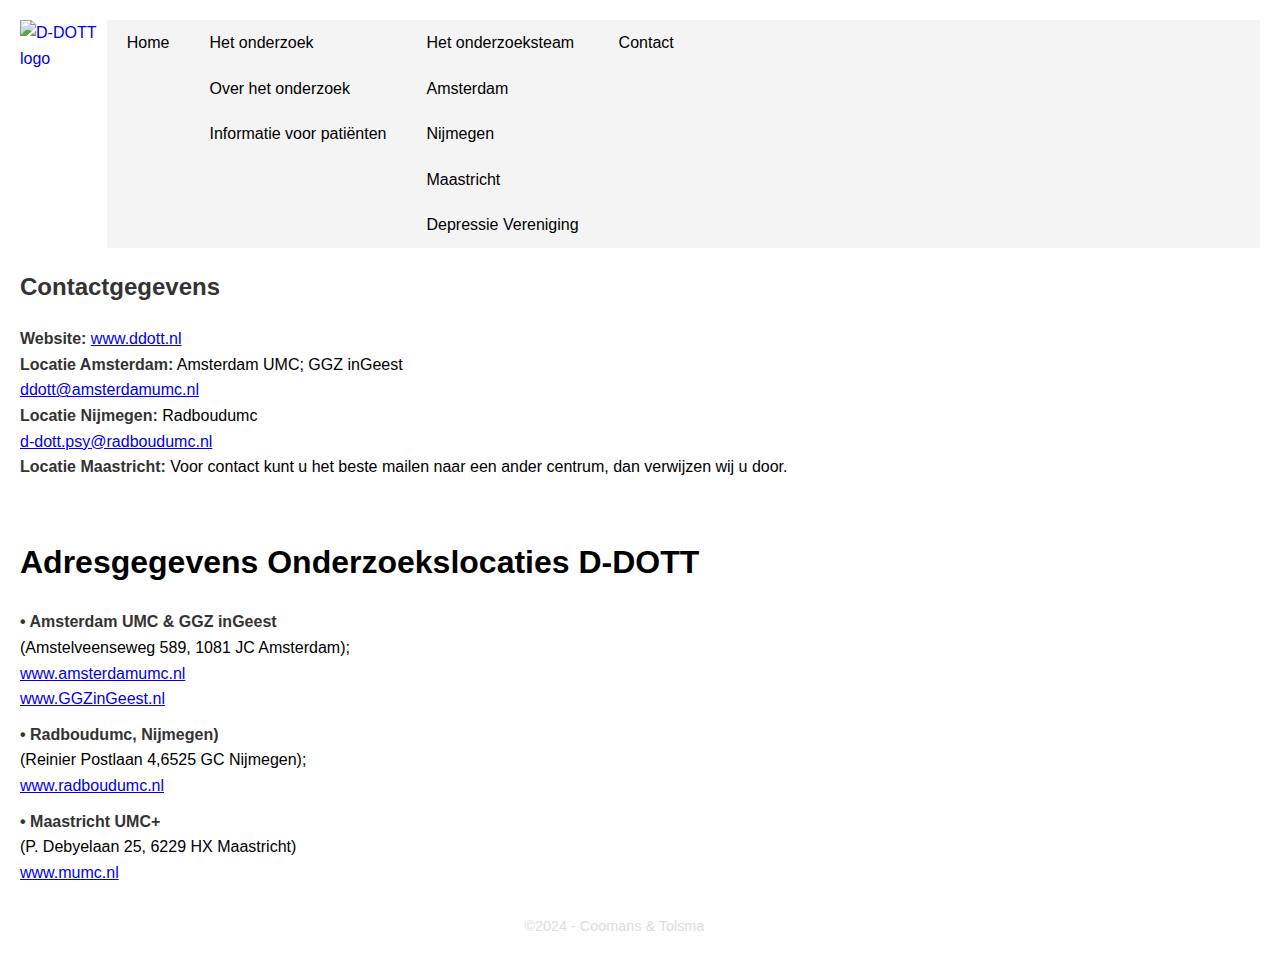
==== contact2.html @ bf8da8bf "Add files via upload" ====
<!DOCTYPE html>
<html lang="nl">
<head>
<meta charset="utf-8">
<meta name="description" content="Privacyverklaring van D-DOTT. Bescherming van persoonlijke gegevens en vertrouwelijke behandeling van verstrekte informatie.">
<meta name="keywords" content="Privacy, D-DOTT, Gegevensbescherming, Vertrouwelijkheid, Amsterdam UMC, Radboudumc, Maastricht">
<meta http-equiv="X-UA-Compatible" content="IE=edge">
<meta name="viewport" content="width=device-width, initial-scale=1">
<title>D-DOTT - Privacyverklaring</title>
<link href="css/simpleGridTemplate.css" rel="stylesheet" type="text/css">
<style>
    body {
      font-family: Arial, sans-serif;
      line-height: 1.6;
      margin: 20px;
    }

    ul {
      list-style: none;
      padding: 0;
      margin: 0;
      display: flex;
      background-color: #f4f4f4;
      overflow: hidden;
    }

    ul li {
      float: left;
    }

    ul li a {
      display: block;
      color: #000;
      padding: 10px 20px;
      text-decoration: none;
    }

    ul li a:hover {
      background-color: #ddd;
    }

    .gallery {
      margin-bottom: 20px;
    }

    .gallery img {
      max-width: 100%;
      height: auto;
      display: block;
      margin: 10px auto;
    }

    h2, strong {
      color: #333;
    }

    p {
      margin: 10px 0;
    }

    .container1 {
      text-align: center;
    }

    .copyright {
      text-align: center;
      margin-top: 30px;
      font-size: 0.9em;
      color: #ddd;
    }

    .column4 a {
      color: #666;
      text-decoration: none;
    }

    .column4 a:hover {
      text-decoration: underline;
    }
  </style>
</head>
<body>

  <!-- Header -->
  <div id="container1">
    <a href="index.html">
      <img src="DDOTT_logo.jpg" alt="D-DOTT logo" style="width: 7%; object-fit: contain; float: left;">
    </a>
  </div>

  <!-- Navigation -->
  <ul>
    <li><a href="index.html">Home</a></li>
    <li class="dropdown">
      <a href="javascript:void(0)">Het onderzoek</a>
      <div class="dropdown-content">
        <a href="over_het_onderzoek.html">Over het onderzoek</a>
        <a href="patienten.html">Informatie voor patiënten</a>
      </div>
    </li>
    <li class="dropdown">
      <a href="javascript:void(0)">Het onderzoeksteam</a>
      <div class="dropdown-content">
        <a href="onderzoekers-amsterdam.html">Amsterdam</a>
        <a href="onderzoekers-nijmegen.html">Nijmegen</a>
        <a href="onderzoekers-maastricht.html">Maastricht</a>
        <a href="onderzoekers-overig.html">Depressie Vereniging</a>
      </div>
    </li>
    <li><a href="contact2.html">Contact</a></li>
  </ul>


<!-- Main Content -->
<main>
    
        
    <section class="container">
        <h2>Contactgegevens</h2>
        <p>
            <strong>Website:</strong> <a href="https://www.ddott.nl" target="_blank">www.ddott.nl</a><br>
            <strong>Locatie Amsterdam:</strong> Amsterdam UMC; GGZ inGeest<br>
            <a href="mailto:ddott@amsterdamumc.nl">ddott@amsterdamumc.nl</a><br>
            <strong>Locatie Nijmegen:</strong> Radboudumc<br>
            <a href="mailto:d-dott.psy@radboudumc.nl">d-dott.psy@radboudumc.nl</a><br>
            <strong>Locatie Maastricht:</strong> Voor contact kunt u het beste mailen naar een ander centrum, dan verwijzen wij u door.
        </p>
	</section>
	
	<section class="container">
		<p><br></p>
		<h1>Adresgegevens Onderzoekslocaties D-DOTT</h1>
        <p><strong>• Amsterdam UMC &amp; GGZ inGeest</strong><br>
            (Amstelveenseweg 589, 1081 JC Amsterdam);<br>
            <a href="https://www.amsterdamumc.nl/" target="_blank">www.amsterdamumc.nl</a><br>
            <a href="https://www.ggzingeest.nl/" target="_blank">www.GGZinGeest.nl</a>
        </p>

        <p><strong>• Radboudumc, Nijmegen)</strong><br>
            (Reinier Postlaan 4,6525 GC Nijmegen);<br>
            <a href="/https://www.radboudumc.nl/afdelingen/psychiatrie" target="_blank">www.radboudumc.nl</a>
        </p>

        <p><strong>• Maastricht UMC+</strong><br>
            (P. Debyelaan 25, 6229 HX Maastricht)<br>
            <a href="https://www.mumc.nl/patient-bezoeker/specialismen-afdelingen/psychiatrie" target="_blank">www.mumc.nl</a>
        </p>

      
    </section>
</main>

<!-- Footer -->
<footer>
    <div class="copyright">
        &copy;2024 - Coomans &amp; Tolsma
        <a href="privacy.html" style="color:white;">Privacy</a>
    </div>
</footer>

</body>
</html>
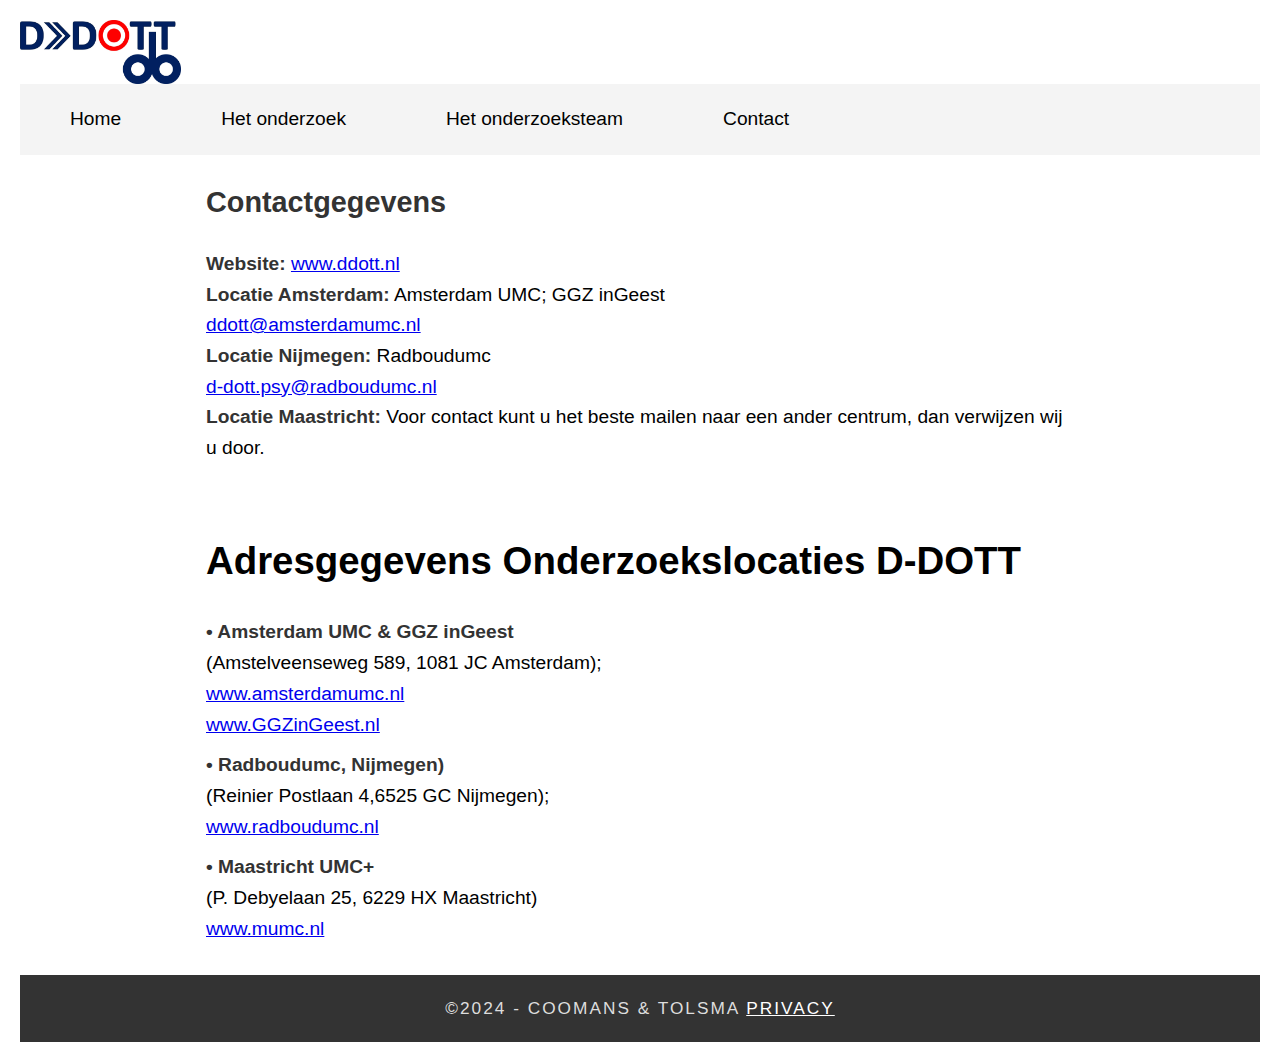
==== commit 41e9e8b2: "Update contact2.html" ====
--- a/contact2.html
+++ b/contact2.html
@@ -82,9 +82,9 @@
 <body>
 
   <!-- Header -->
-  <div id="container1">
+  <div>
     <a href="index.html">
-      <img src="DDOTT_logo.jpg" alt="D-DOTT logo" style="width: 7%; object-fit: contain; float: left;">
+      <img src="DDOTT_logo.jpg" alt="D-DOTT logo" style="width: 13%; object-fit: contain; float: left;">
     </a>
   </div>
 
--- a/css/simpleGridTemplate.css
+++ b/css/simpleGridTemplate.css
@@ -0,0 +1,609 @@
+@charset "UTF-8";
+/* Body */
+body {
+	font-family: "Myriad Pro", "Gill Sans", "Gill Sans MT", "DejaVu Sans Condensed", "Helvetica", "Arial", "sans-serif";
+	line-height: 25px;
+	font-size: 120%;
+	background-color: #FFFFFF;
+	margin: 0;
+}
+/* Container */
+/* Add a background color and some padding around the form */
+
+.container {
+	width: auto;
+	margin-left: 15%;
+	margin-right: 15%;
+	background-color: #FFFFFF;	
+	border-radius: 5px;
+
+}
+
+
+
+.container2 {
+    width: 100%;
+    margin: auto;
+	
+}
+	
+.container2 img {
+   max-width:100%; 
+  max-height:100%;
+  margin:auto;
+  display:block;
+	
+}
+
+.container3 {
+	width: 90%;
+	margin-left: auto;
+	margin-right: auto;
+	background-color: #FFFFFF;	
+}
+/* Header */
+#header {
+	width: 100%;
+	height: 8%;
+	background-color: #FFFFFF;
+}
+
+/* Menu */
+
+
+		ul {
+    bottom: 0;
+    width: 100%;
+}
+
+
+ul {
+    list-style-type: circle;
+    margin: 0;
+    padding: 10px 10px;
+  overflow: hidden;
+    background-color: #333;
+}
+
+li {
+    float: left;
+	padding: 10px 30px;
+}
+
+
+li a, .dropbtn {
+    display: inline-block;
+    color: white;
+    text-align: center;
+    padding: 14px 16px;
+    text-decoration: none;
+}
+
+li a:hover, .dropdown:hover .dropbtn {
+    background-color: #4F81BC;
+}
+	
+
+	li a.active {
+    background-color: #333;
+    color: white;
+}
+
+
+li a.onderzoeksteam {
+    background-color: #333;
+    color: white;
+}
+
+ .onderzoeksteam:hover {
+	background-color: #BB0102 !important;
+color: white;}
+
+li a.contact {
+    background-color: #333;
+    color: white;
+}
+
+ .contact:hover{
+	background-color: #4F81BC !important;
+color: white;}
+
+li.dropdown {
+    display: inline-block;
+}
+
+.dropdown-content {
+    display: none;
+    position: absolute;
+    background-color: #f9f9f9;
+    min-width: 160px;
+    box-shadow: 0px 8px 16px 0px rgba(0,0,0,0.2);
+    z-index: 1;
+}
+
+.dropdown-content a {
+    color: black;
+    padding: 12px 16px;
+    text-decoration: none;
+    display: block;
+    text-align: left;
+}
+
+.dropdown-content a:hover {
+	background-color: #4F81BC;
+color: white;}
+
+.dropdown:hover .dropdown-content {
+    display: block;
+}
+	
+	li a.training {background-color: #7ec8ef}
+
+/*_______________________________________________ */
+
+
+
+.logo {
+	color: #fff;
+	font-weight: bold;
+	margin-left: auto;
+	letter-spacing: 4px;
+	margin-right: auto;
+	text-align: center;
+	padding-top: 15px;
+	line-height: 2em;
+	font-size: 22px;
+}
+/*.hero_header {
+	color: #FFFFFF;
+	text-align: center;
+	margin: 0;
+	letter-spacing: 4px;
+}*/
+/* About Section */
+/*.text_column {
+	width: 90%;
+	text-align: left;
+	font-weight: lighter;
+	line-height: 25px;
+	float: left;
+	padding-left: 20px;
+	padding-right: 20px;
+	color: #A3A3A3;
+}*/
+.gallery {
+	clear: both;
+	display: inline-block;
+	width: 100%;
+	background-color: #FFFFFF;
+	/* [disabled]min-width: 400px;
+*/
+	padding-bottom: 5px;
+	padding-top: 0px;
+	margin-top: 0px;
+	margin-bottom: 25px;
+}
+
+
+.thumbnail {
+	width: 30%;
+	float: left;
+	margin-top: 11px;
+	background-color: #F8F8F8;
+	padding-bottom: 20px;
+	margin-left: 1%;
+	margin-right: 1%;
+	border-radius: 3px;
+	padding-top: 20px;
+	border-bottom: px solid #6DC7D0;
+}
+.gallery .thumbnail h4 {
+	margin-top: 5px;
+	margin-bottom: 5px;
+	color: #000000;
+	text-align: center;
+	padding-left: 20px;
+	padding-right: 20px;
+}
+.gallery .thumbnail p {
+	margin: 0;
+	color: #B3B3B3;
+	text-align: center;
+	padding-left: 20px;
+}
+/* More info */
+/*.intro {
+	background-color: #FFFFFF;
+	padding-bottom: 35px;
+}*/
+.column {
+	width: 50%;
+	text-align: center;
+	padding-top: 30px;
+	float: left;
+}
+
+
+.column2 {
+	width: 70%;
+	text-align: left;
+	padding-top: 10px;
+	padding-bottom: 10px;
+
+	float: left;
+}
+
+.column3 {
+	width: 30%;
+	text-align: right;
+	padding-top: 10px;
+	padding-bottom: 10px;
+	float: right;
+}
+
+.column4 {
+	width: 20%;
+	text-align: left;
+	float: left;
+	text-transform: lowercase;
+	font-weight: lighter;
+	letter-spacing: 2px;
+	border-top-width: 2px;
+	margin-left: 20px;
+}
+
+/*
+
+.intro .column h3 {
+	color: #FFFFFF;
+	text-align: center;
+}
+.intro .column p {
+	color: #FFFFFF;
+}
+.cards {
+	width: 100%;
+	height: auto;
+	max-width: 400px;
+	max-height: 200px;
+	opacity: 0.8;
+}*/
+/*.intro .column p {
+	padding-left: 30px;
+	padding-right: 30px;
+	text-align: justify;
+	line-height: 25px;
+	font-weight: lighter;
+	margin-left: 20px;
+	margin-right: 20px;
+	width: 80%;
+	margin-top: 4%;
+}*/
+.button {
+	width: 200px;
+	margin-top: 40px;
+	margin-right: auto;
+	margin-bottom: auto;
+	margin-left: auto;
+	padding-top: 20px;
+	padding-right: 10px;
+	padding-bottom: 20px;
+	padding-left: 10px;
+	vertical-align: middle;
+	border-radius: 0px;
+	text-transform: uppercase;
+	font-weight: bold;
+	letter-spacing: 2px;
+	border: 3px solid #FFFFFF;
+	color: #FFFFFF;
+	transition: all 0.3s linear;
+}
+.button:hover {
+	background-color: #6DC7D0;
+	color: #FFFFFF;
+	cursor: pointer;
+}
+.copyright {
+    text-align: right;
+    padding-top: 20px;
+    padding-bottom: 20px;
+    background-color: #333;
+    color: #FFFFFF;
+    text-transform: uppercase;
+    font-weight: lighter;
+    letter-spacing: 2px;
+    border-top-width: 2px;
+    font-family: "Gill Sans", "Gill Sans MT", "Myriad Pro", "DejaVu Sans Condensed", Helvetica, Arial, sans-serif;
+}
+.privacy {
+	text-align: left;
+	padding-top: 0px;
+	padding-bottom: 0px;
+	background-color: #333;
+	color: #FFFFFF;
+	text-transform: lowercase;
+	letter-spacing: 2px;
+	border-top-width: 2px;
+}
+
+.footer {
+    text-align: center;
+    font-weight: lighter;
+    font-style: italic;
+    background-color: #FFFFFF;
+    padding-top: 20px;
+    padding-bottom: 1px;
+    width: 100%;
+    font-family: "Gill Sans", "Gill Sans MT", "Myriad Pro", "DejaVu Sans Condensed", Helvetica, Arial, sans-serif;
+}
+
+
+/*.intro {
+	display: inline-block;
+	background-color: #6DC7D0;
+}
+.profile {
+	width: 50%;
+}*/
+.gallery .thumbnail .tag {
+	color: #5D5E5D;
+	padding-bottom: 4px;
+	padding-top: 4px;
+	text-align: center;
+	padding-left: 20px;
+	padding-right: 20px;
+}
+
+/* Mobile */
+@media (max-width : 978.400px ){
+
+	
+			ul {
+    bottom: 0;
+    width: 100%;
+    font-family: "Gill Sans", "Gill Sans MT", "Myriad Pro", "DejaVu Sans Condensed", Helvetica, Arial, sans-serif;
+}
+	
+	#wrapper {
+    width: 100%;
+    overflow: hidden;
+	
+}
+#container2 {
+    width: 60%;
+    margin: auto;
+	
+}
+	
+	
+	
+.column2 {
+	width: 80%;
+	text-align: justify-all;
+	padding-top: 10px;
+	padding-bottom: 10px;
+    word-break: keep-all;
+	float: left;
+}
+
+.column3 {
+	width: 20%;
+	text-align: left;
+	padding-top: 10px;
+	padding-bottom: 10px;
+	float: left;
+}
+
+.column3 img {
+	width: 100%;
+	height: auto;
+    margin: auto;
+
+}
+
+
+	
+/*	
+	
+.banner-img {
+    display: block;
+	margin: auto;
+	width: 40%
+}*/
+
+
+	gallery2 {
+	clear: both;
+	display: inline-block;
+	width: 100%;
+	background-color: #FFFFFF;
+	/* [disabled]min-width: 400px;
+*/
+	padding-bottom: 35px;
+	padding-top: 0px;
+	margin-top: -5px;
+	margin-bottom: 5px;
+}
+	
+.logo {
+	width: 100%;
+	text-align: center;
+	margin-top: 13px;
+	margin-right: 0px;
+	margin-bottom: 0px;
+	margin-left: 0px;
+}
+/*.text_column {
+	width: 100%;
+	text-align: justify;
+	padding: 0;
+}
+.intro .column p {
+	width: 80%;
+	margin-left: 0px;
+}
+.text_column {
+	padding-left: 20px;
+}*/
+.thumbnail {
+	width: 100%;
+}
+.column {
+	width: 100%;
+	margin-top: 0px;
+}
+/*.hero_header {
+	padding-left: 10px;
+	padding-right: 10px;
+	line-height: 22px;
+	text-align: center;
+}*/
+	
+	
+}
+
+/* Small Tablets */
+@media (min-width: 321px)and (max-width: 767px) {
+
+
+	
+#container2 {
+    width: 100%;
+    margin: auto;
+	
+}
+	
+	
+#container2 img {
+       display: block;
+	margin: auto;
+	width: 60%
+	
+}
+
+	gallery {
+	clear: both;
+	display: inline-block;
+	width: 100%;
+	background-color: #FFFFFF;
+	/* [disabled]min-width: 400px;
+*/
+	padding-bottom: 35px;
+	padding-top: 0px;
+	margin-top: -5px;
+	margin-bottom: 5px;
+}
+	
+	.logo {
+	width: 100%;
+	text-align: center;
+	margin-top: 13px;
+	margin-right: 0px;
+	margin-bottom: 0px;
+	margin-left: 0px;
+}
+.text_column {
+	width: 100%;
+	text-align: left;
+	padding: 0;
+}
+.thumbnail {
+	width: 100%;
+}
+.column {
+	width: 100%;
+	margin-top: 0px;
+}
+
+.text_column {
+	padding-left: 20px;
+	padding-right: 20px;
+	width: 90%;
+}
+.column {
+	width: 100%;
+	margin-left: 0px;
+	margin-right: 0px;
+}
+/*.profile {
+	width: 100%;
+}
+.intro .column p {
+	width: 90%;
+	text-align: center;
+	padding-left: 0px;
+}*/
+	
+}
+
+/* Small Desktops */
+@media (min-width: 768px) and (max-width: 1096px) {
+.text_column {
+	width: 100%;
+}
+.thumbnail {
+	width: 48%;
+}
+.text_column {
+	width: 90%;
+	margin: 0;
+	padding: 20px;
+}
+.intro .column p {
+	width: 80%;
+}
+}
+
+
+/* Style inputs with type="tel", select elements and textareas */
+input[type=text], select, textarea {
+    width: 100%; /* Full width */
+    padding: 12px; /* Some padding */  
+    border: 1px solid #ccc; /* Gray border */
+    border-radius: 4px; /* Rounded borders */
+    box-sizing: border-box; /* Make sure that padding and width stays in place */
+    margin-top: 6px; /* Add a top margin */
+    margin-bottom: 16px; /* Bottom margin */
+    resize: vertical /* Allow the user to vertically resize the textarea (not horizontally) */
+}
+
+/* Style inputs with type="tel", select elements and textareas */
+input[type=email], select, textarea {
+    width: 100%; /* Full width */
+    padding: 12px; /* Some padding */  
+    border: 1px solid #ccc; /* Gray border */
+    border-radius: 4px; /* Rounded borders */
+    box-sizing: border-box; /* Make sure that padding and width stays in place */
+    margin-top: 6px; /* Add a top margin */
+    margin-bottom: 16px; /* Bottom margin */
+    resize: vertical /* Allow the user to vertically resize the textarea (not horizontally) */
+}
+
+
+/* Style inputs with type="text", select elements and textareas */
+input[type=tel], select, textarea {
+    width: 100%; /* Full width */
+    padding: 12px; /* Some padding */  
+    border: 1px solid #ccc; /* Gray border */
+    border-radius: 4px; /* Rounded borders */
+    box-sizing: border-box; /* Make sure that padding and width stays in place */
+    margin-top: 6px; /* Add a top margin */
+    margin-bottom: 16px; /* Bottom margin */
+    resize: vertical /* Allow the user to vertically resize the textarea (not horizontally) */
+}
+
+
+/* Style the submit button with a specific background color etc */
+input[type=submit] {
+    background-color: #4CAF50;
+    color: white;
+    padding: 12px 20px;
+    border: none;
+    border-radius: 4px;
+    cursor: pointer;
+}
+
+/* When moving the mouse over the submit button, add a darker green color */
+input[type=submit]:hover {
+    background-color: #45a049;
+}
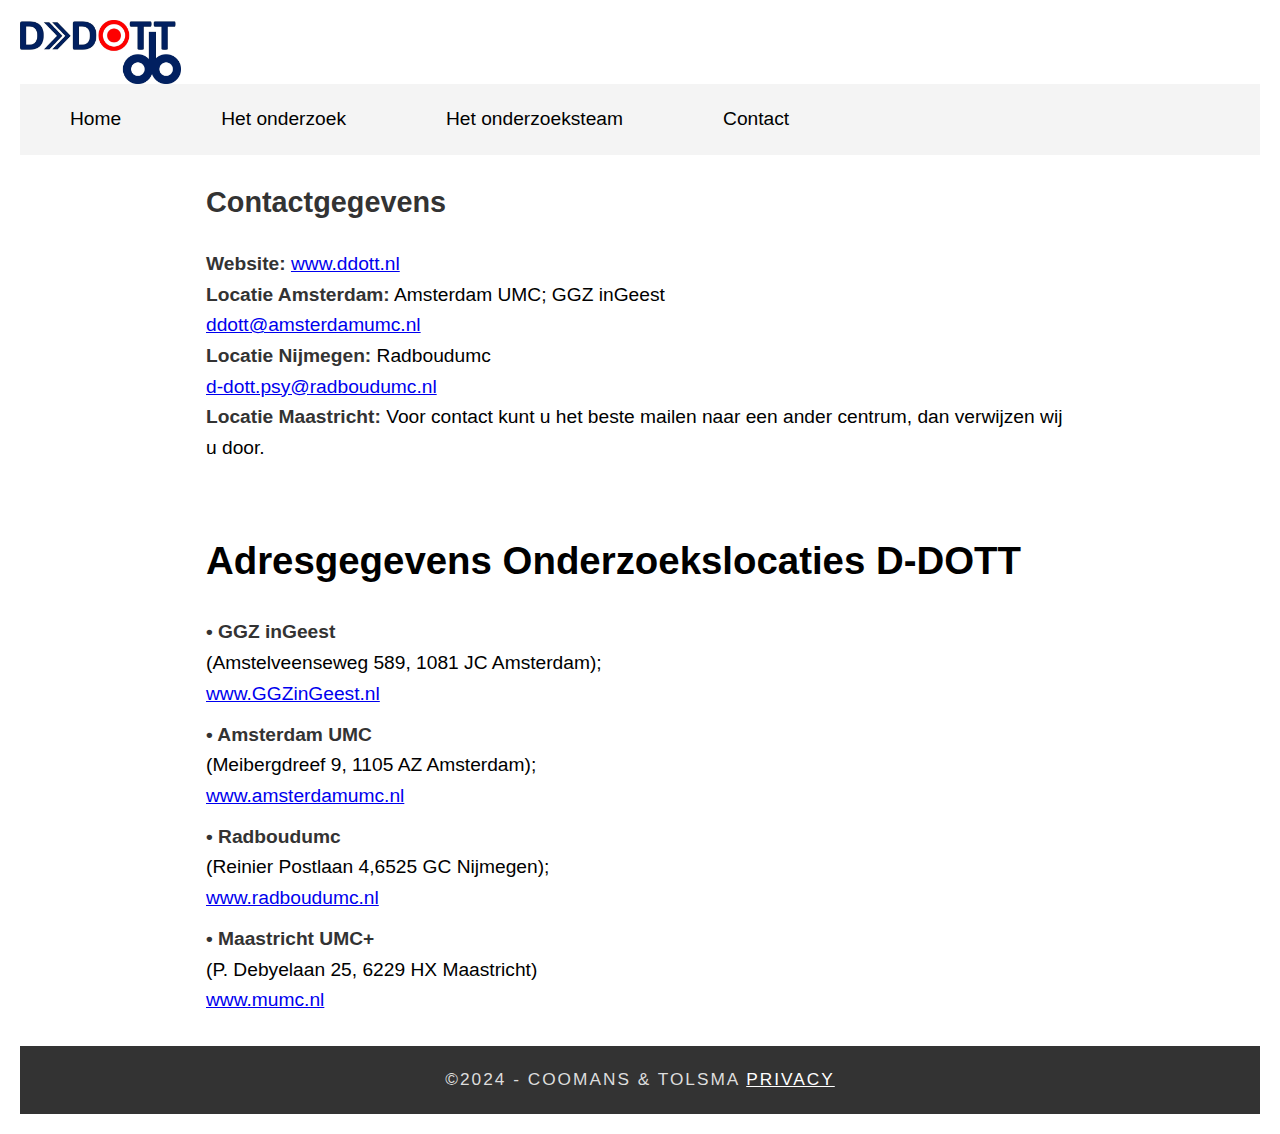
==== commit cddcc235: "Update contact2.html" ====
--- a/contact2.html
+++ b/contact2.html
@@ -21,7 +21,7 @@
       margin: 0;
       display: flex;
       background-color: #f4f4f4;
-      overflow: hidden;
+      overflow: auto;
     }
 
     ul li {
@@ -130,13 +130,16 @@
 	<section class="container">
 		<p><br></p>
 		<h1>Adresgegevens Onderzoekslocaties D-DOTT</h1>
-        <p><strong>• Amsterdam UMC &amp; GGZ inGeest</strong><br>
+        <p><strong>• GGZ inGeest</strong><br>
             (Amstelveenseweg 589, 1081 JC Amsterdam);<br>
-            <a href="https://www.amsterdamumc.nl/" target="_blank">www.amsterdamumc.nl</a><br>
             <a href="https://www.ggzingeest.nl/" target="_blank">www.GGZinGeest.nl</a>
         </p>
+	<p><strong>• Amsterdam UMC </strong><br>
+            (Meibergdreef 9, 1105 AZ Amsterdam);<br>
+            <a href="https://www.amsterdamumc.nl/" target="_blank">www.amsterdamumc.nl</a><br>
+        </p>
 
-        <p><strong>• Radboudumc, Nijmegen)</strong><br>
+        <p><strong>• Radboudumc</strong><br>
             (Reinier Postlaan 4,6525 GC Nijmegen);<br>
             <a href="/https://www.radboudumc.nl/afdelingen/psychiatrie" target="_blank">www.radboudumc.nl</a>
         </p>
--- a/css/simpleGridTemplate.css
+++ b/css/simpleGridTemplate.css
@@ -61,7 +61,7 @@
     list-style-type: circle;
     margin: 0;
     padding: 10px 10px;
-  overflow: hidden;
+  overflow: auto;
     background-color: #333;
 }
 
@@ -366,8 +366,8 @@
 	
 	#wrapper {
     width: 100%;
-    overflow: hidden;
-	
+    overflow: auto;
+		
 }
 #container2 {
     width: 60%;
